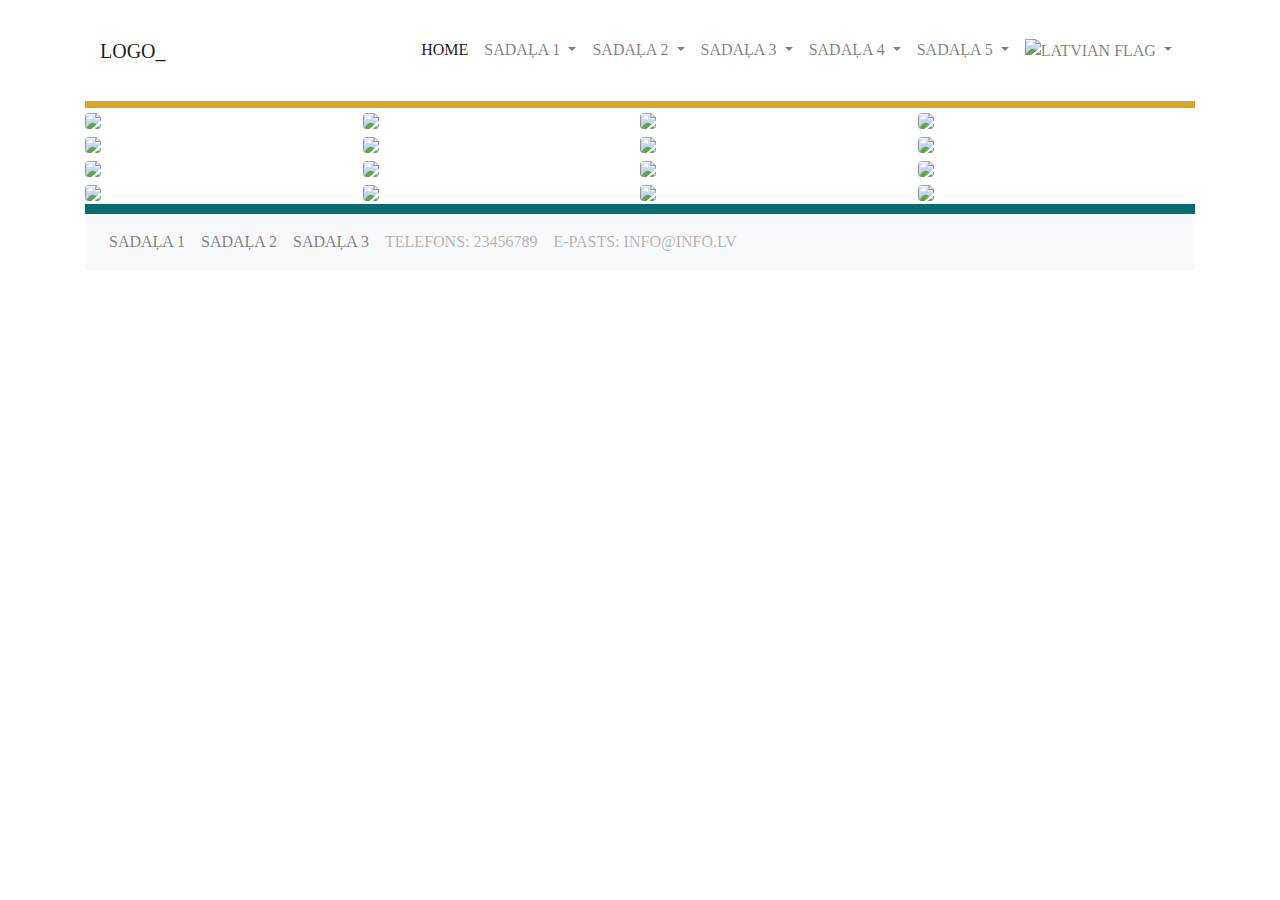
==== index.html @ 16a4dc62 "First take" ====
<!DOCTYPE html>
<html lang="en">
  <head>
    <meta charset="UTF-8" />
    <meta name="viewport" content="width=device-width, initial-scale=1.0" />
    <meta http-equiv="X-UA-Compatible" content="ie=edge" />
    <title>poly</title>
    <link rel="stylesheet" href="css/style.css" />

    <link
      rel="stylesheet"
      href="https://stackpath.bootstrapcdn.com/bootstrap/4.3.1/css/bootstrap.min.css"
      integrity="sha384-ggOyR0iXCbMQv3Xipma34MD+dH/1fQ784/j6cY/iJTQUOhcWr7x9JvoRxT2MZw1T"
      crossorigin="anonymous"
    />
  </head>
  <body>
    <div class="container">
      <!-- Header -->
      <header>
        <!-- Nav Bar -->
        <nav class="navbar navbar-expand-lg navbar-light bg-light" id="TopNav">
          <div class="container">
            <a class="navbar-brand" href="index.html">LOGO_</a>
            <button
              class="navbar-toggler"
              type="button"
              data-toggle="collapse"
              data-target="#navbarSupportedContent"
              aria-controls="navbarSupportedContent"
              aria-expanded="false"
              aria-label="Toggle navigation"
            >
              <span class="navbar-toggler-icon"></span>
            </button>

            <div class="collapse navbar-collapse" id="navbarSupportedContent">
              <ul class="navbar-nav ml-auto">
                <li class="nav-item active">
                  <a class="nav-link" href="#"
                    >Home <span class="sr-only">(current)</span></a
                  >
                </li>
                <li class="nav-item1 dropdown">
                  <a
                    class="nav-link dropdown-toggle"
                    href="#"
                    id="navbarDropdown"
                    role="button"
                    data-toggle="dropdown"
                    aria-haspopup="true"
                    aria-expanded="false"
                  >
                    Sadaļa 1
                  </a>
                  <div
                    class="dropdown-menu"
                    aria-labelledby="navbarDropdown"
                    id="dropdown-menu-1"
                  >
                    <a class="dropdown-item" href="pages/sadaļa1.html">Sadaļa 1-1</a>
                    <a class="dropdown-item" href="pages/sadaļa2.html">Sadaļa 1-2</a>
                  </div>
                </li>
                <li class="nav-item2 dropdown">
                  <a
                    class="nav-link dropdown-toggle"
                    href="#"
                    id="navbarDropdown"
                    role="button"
                    data-toggle="dropdown"
                    aria-haspopup="true"
                    aria-expanded="false"
                  >
                    Sadaļa 2
                  </a>
                  <div
                    class="dropdown-menu"
                    id="dropdown-menu-2"
                    aria-labelledby="navbarDropdown"
                  >
                    <a class="dropdown-item" href="pages/sadaļa1.html">Sadaļa 2-1</a>
                    <a class="dropdown-item" href="pages/sadaļa2.html">Sadaļa 2-2</a>
                  </div>
                </li>
                <li class="nav-item3 dropdown">
                  <a
                    class="nav-link dropdown-toggle"
                    href="#"
                    id="navbarDropdown"
                    role="button"
                    data-toggle="dropdown"
                    aria-haspopup="true"
                    aria-expanded="false"
                  >
                    Sadaļa 3
                  </a>
                  <div
                    class="dropdown-menu"
                    id="dropdown-menu-3"
                    aria-labelledby="navbarDropdown"
                  >
                    <a class="dropdown-item" href="pages/sadaļa1.html">Sadaļa 3-1</a>
                    <a class="dropdown-item" href="pages/sadaļa2.html">Sadaļa 3-2</a>
                  </div>
                </li>
                <li class="nav-item4 dropdown">
                  <a
                    class="nav-link dropdown-toggle"
                    href="#"
                    id="navbarDropdown"
                    role="button"
                    data-toggle="dropdown"
                    aria-haspopup="true"
                    aria-expanded="false"
                  >
                    Sadaļa 4
                  </a>
                  <div
                    class="dropdown-menu"
                    id="dropdown-menu-4"
                    aria-labelledby="navbarDropdown"
                  >
                    <a class="dropdown-item" href="pages/sadaļa1.html">Sadaļa 4-1</a>
                    <a class="dropdown-item" href="pages/sadaļa2.html">Sadaļa 4-2</a>
                  </div>
                </li>
                <li class="nav-item5 dropdown">
                  <a
                    class="nav-link dropdown-toggle"
                    href="#"
                    id="navbarDropdown"
                    role="button"
                    data-toggle="dropdown"
                    aria-haspopup="true"
                    aria-expanded="false"
                  >
                    Sadaļa 5
                  </a>
                  <div
                    class="dropdown-menu"
                    id="dropdown-menu-5"
                    aria-labelledby="navbarDropdown"
                  >
                    <a class="dropdown-item" href="pages/sadaļa1.html">Sadaļa 5-1</a>
                    <a class="dropdown-item" href="pages/sadaļa2.html">Sadaļa 5-2</a>
                  </div>
                </li>
                <li class="nav-item dropdown">
                  <a
                    class="nav-link dropdown-toggle"
                    href="#"
                    id="navbarDropdown"
                    role="button"
                    data-toggle="dropdown"
                    aria-haspopup="true"
                    aria-expanded="false"
                  >
                    <img
                      src="https://cdn1.iconfinder.com/data/icons/stripe-flag-set/23/LV.png"
                      class="img-fluid"
                      alt="latvian flag"
                    />
                  </a>
                  <div
                    class="dropdown-menu"
                    id="dropdown-menu"
                    aria-labelledby="navbarDropdown"
                  >
                    <a class="nav-link" href="#"
                      ><img
                        src="https://cdn1.iconfinder.com/data/icons/stripe-flag-set/23/RU.png"
                        class="img-fluid"
                        alt=""
                    /></a>
                    <a class="nav-link" href="#"
                      ><img
                        src="https://cdn1.iconfinder.com/data/icons/stripe-flag-set/23/GB.png"
                        class="img-fluid"
                        alt=""
                    /></a>
                  </div>
                </li>
                <li class="nav-item"></li>
                <li class="nav-item"></li>
              </ul>
            </div>
          </div>
        </nav>
        <!--// NavBar -->
      </header>
      <!--// Header -->

      <!--##########################################################################-->
      <!-- 4x4 Image Blocks -->
      <div class="container">
      <!--##########################################################################-->
        <!-- Row 1 -->
        <div class="row">
          <!-- Image 1 -->
          <a
            href="#"
            data-toggle="lightbox"
            data-gallery="gallery"
            class="col-md-3"
          >
            <img
              src="https://unsplash.it/600.jpg?image=251"
              class="img-fluid rounded"
              data-toggle="modal"
              data-target="#modal1"
            />
          </a>
          <!-- The Modal -->
          <div class="modal fade" id="modal1">
            <div
              class="modal-dialog modal-xl"
              style="border-top: 10px solid black !important"
            >
              <div class="modal-content">
                <!-- Modal Header -->
                <div class="modal-header">
                  <div class="header-image">
                    
                  </div>
                </div>

                <!-- Modal body -->
                <div class="modal-body">
                  <div class="row">
                    <div class="col-md-12">
                      <p>
                        Lorem ipsum dolor sit amet et delectus accommodare his
                        consul copiosae legendos at vix ad putent delectus
                        delicata usu. Vidit dissentiet eos cu eum an brute
                        copiosae hendrerit. Eos erant dolorum an. Per facer
                        affert ut. Mei iisque mentitum moderatius cu. Sit munere
                        facilis accusam eu dicat falli consulatu at vis. Te
                        facilisis mnesarchum qui posse omnium mediocritatem est
                        cu. Modus argumentum ne qui tation efficiendi in eos.
                      </p>
                    </div>
                    <div class="col-md-12">
                      <p>
                        Lorem ipsum dolor sit amet et delectus accommodare his
                        consul copiosae legendos at vix ad putent delectus
                        delicata usu. Vidit dissentiet eos cu eum an brute
                        copiosae hendrerit. Eos erant dolorum an. Per facer
                        affert ut. Mei iisque mentitum moderatius cu. Sit munere
                        facilis accusam eu dicat falli consulatu at vis. Te
                        facilisis mnesarchum qui posse omnium mediocritatem est
                        cu. Modus argumentum ne qui tation efficiendi in eos.
                      </p>
                      <br />
                      <br />
                    </div>
                  </div>
                  <div class="row">
                    <div class="col-md-6">
                      <img
                        src="https://unsplash.it/600.jpg?image=460"
                        class="img-fluid"
                        alt="Responsive image"
                      />
                    </div>
                    <div class="col-md-6">
                      <img
                        src="https://unsplash.it/600.jpg?image=450"
                        class="img-fluid"
                        alt="Responsive image"
                      />
                    </div>
                    <div class="col-md-12 text-center">
                      <br />
                      <br />
                      <p>
                        Lorem ipsum dolor sit amet et delectus accommodare his
                        consul copiosae legendos at vix ad putent delectus
                        delicata usu. Vidit dissentiet eos cu eum an brute
                        copiosae hendrerit. Eos erant dolorum an. Per facer
                        affert ut. Mei iisque mentitum moderatius cu. Sit munere
                        facilis accusam eu dicat falli consulatu at vis. Te
                        facilisis mnesarchum qui posse omnium mediocritatem est
                        cu. Modus argumentum ne qui tation efficiendi in eos.
                      </p>
                      <br />
                      <a class="btn btn-outline-info btn-block" href="form.html">
                        Forma
                      </a>
                    </div>
                  </div>
                </div>

                <!-- Modal footer -->
                <div class="modal-footer">
                  <button
                    type="button"
                    class="btn btn-dark"
                    data-dismiss="modal"
                  >
                    Aizvērt
                  </button>
                </div>
              </div>
            </div>
          </div>
          <!--// Image 1 -->
          <!-- Image 2 -->
          <a
            href="#"
            data-toggle="lightbox"
            data-gallery="gallery"
            class="col-md-3"
          >
            <img
              src="https://unsplash.it/600.jpg?image=252"
              class="img-fluid rounded"
              data-toggle="modal"
              data-target="#modal2"
            />
          </a>
          <!-- The Modal -->
          <div class="modal fade" id="modal2">
            <div
              class="modal-dialog modal-xl"
              style="border-top: 10px solid black !important"
            >
              <div class="modal-content">
                <!-- Modal Header -->
                <div class="modal-header">
                  <img
                    src="https://unsplash.it/600.jpg?image=400"
                    class="img-fluid"
                    alt="Responsive image"
                    width="100%"
                    height="50%"
                  />
                </div>

                <!-- Modal body -->
                <div class="modal-body">
                  <div class="row">
                    <div class="col-md-12">
                      <p>
                        Lorem ipsum dolor sit amet et delectus accommodare his
                        consul copiosae legendos at vix ad putent delectus
                        delicata usu. Vidit dissentiet eos cu eum an brute
                        copiosae hendrerit. Eos erant dolorum an. Per facer
                        affert ut. Mei iisque mentitum moderatius cu. Sit munere
                        facilis accusam eu dicat falli consulatu at vis. Te
                        facilisis mnesarchum qui posse omnium mediocritatem est
                        cu. Modus argumentum ne qui tation efficiendi in eos.
                      </p>
                    </div>
                    <div class="col-md-12">
                      <p>
                        Lorem ipsum dolor sit amet et delectus accommodare his
                        consul copiosae legendos at vix ad putent delectus
                        delicata usu. Vidit dissentiet eos cu eum an brute
                        copiosae hendrerit. Eos erant dolorum an. Per facer
                        affert ut. Mei iisque mentitum moderatius cu. Sit munere
                        facilis accusam eu dicat falli consulatu at vis. Te
                        facilisis mnesarchum qui posse omnium mediocritatem est
                        cu. Modus argumentum ne qui tation efficiendi in eos.
                      </p>
                      <br />
                      <br />
                    </div>
                  </div>
                  <div class="row">
                    <div class="col-md-6">
                      <img
                        src="https://unsplash.it/600.jpg?image=460"
                        class="img-fluid"
                        alt="Responsive image"
                      />
                    </div>
                    <div class="col-md-6">
                      <img
                        src="https://unsplash.it/600.jpg?image=450"
                        class="img-fluid"
                        alt="Responsive image"
                      />
                    </div>
                    <div class="col-md-12 text-center">
                      <br />
                      <br />
                      <p>
                        Lorem ipsum dolor sit amet et delectus accommodare his
                        consul copiosae legendos at vix ad putent delectus
                        delicata usu. Vidit dissentiet eos cu eum an brute
                        copiosae hendrerit. Eos erant dolorum an. Per facer
                        affert ut. Mei iisque mentitum moderatius cu. Sit munere
                        facilis accusam eu dicat falli consulatu at vis. Te
                        facilisis mnesarchum qui posse omnium mediocritatem est
                        cu. Modus argumentum ne qui tation efficiendi in eos.
                      </p>
                      <br />
                      <button
                        type="button"
                        class="btn btn-outline-info btn-block"
                      >
                        Info
                      </button>
                    </div>
                  </div>
                </div>

                <!-- Modal footer -->
                <div class="modal-footer">
                  <button
                    type="button"
                    class="btn btn-dark"
                    data-dismiss="modal"
                  >
                    Aizvērt
                  </button>
                </div>
              </div>
            </div>
          </div>
          <!--// Image 2 -->
          <!-- Image 3 -->
          <a
            href="#"
            data-toggle="lightbox"
            data-gallery="gallery"
            class="col-md-3"
          >
            <img
              src="https://unsplash.it/600.jpg?image=253"
              class="img-fluid rounded"
              data-toggle="modal"
              data-target="#modal3"
            />
          </a>
          <!-- The Modal -->
          <div class="modal fade" id="modal3">
            <div
              class="modal-dialog modal-xl"
              style="border-top: 10px solid black !important"
            >
              <div class="modal-content">
                <!-- Modal Header -->
                <div class="modal-header">
                  <img
                    src="https://unsplash.it/600.jpg?image=400"
                    class="img-fluid"
                    alt="Responsive image"
                    width="100%"
                    height="50%"
                  />
                </div>

                <!-- Modal body -->
                <div class="modal-body">
                  <div class="row">
                    <div class="col-md-12">
                      <p>
                        Lorem ipsum dolor sit amet et delectus accommodare his
                        consul copiosae legendos at vix ad putent delectus
                        delicata usu. Vidit dissentiet eos cu eum an brute
                        copiosae hendrerit. Eos erant dolorum an. Per facer
                        affert ut. Mei iisque mentitum moderatius cu. Sit munere
                        facilis accusam eu dicat falli consulatu at vis. Te
                        facilisis mnesarchum qui posse omnium mediocritatem est
                        cu. Modus argumentum ne qui tation efficiendi in eos.
                      </p>
                    </div>
                    <div class="col-md-12">
                      <p>
                        Lorem ipsum dolor sit amet et delectus accommodare his
                        consul copiosae legendos at vix ad putent delectus
                        delicata usu. Vidit dissentiet eos cu eum an brute
                        copiosae hendrerit. Eos erant dolorum an. Per facer
                        affert ut. Mei iisque mentitum moderatius cu. Sit munere
                        facilis accusam eu dicat falli consulatu at vis. Te
                        facilisis mnesarchum qui posse omnium mediocritatem est
                        cu. Modus argumentum ne qui tation efficiendi in eos.
                      </p>
                      <br />
                      <br />
                    </div>
                  </div>
                  <div class="row">
                    <div class="col-md-6">
                      <img
                        src="https://unsplash.it/600.jpg?image=460"
                        class="img-fluid"
                        alt="Responsive image"
                      />
                    </div>
                    <div class="col-md-6">
                      <img
                        src="https://unsplash.it/600.jpg?image=450"
                        class="img-fluid"
                        alt="Responsive image"
                      />
                    </div>
                    <div class="col-md-12 text-center">
                      <br />
                      <br />
                      <p>
                        Lorem ipsum dolor sit amet et delectus accommodare his
                        consul copiosae legendos at vix ad putent delectus
                        delicata usu. Vidit dissentiet eos cu eum an brute
                        copiosae hendrerit. Eos erant dolorum an. Per facer
                        affert ut. Mei iisque mentitum moderatius cu. Sit munere
                        facilis accusam eu dicat falli consulatu at vis. Te
                        facilisis mnesarchum qui posse omnium mediocritatem est
                        cu. Modus argumentum ne qui tation efficiendi in eos.
                      </p>
                      <br />
                      <button
                        type="button"
                        class="btn btn-outline-info btn-block"
                      >
                        Info
                      </button>
                    </div>
                  </div>
                </div>

                <!-- Modal footer -->
                <div class="modal-footer">
                  <button
                    type="button"
                    class="btn btn-dark"
                    data-dismiss="modal"
                  >
                    Aizvērt
                  </button>
                </div>
              </div>
            </div>
          </div>
          <!--// Image 3 -->
          <!-- Image 4 -->
          <a
            href="#"
            data-toggle="lightbox"
            data-gallery="gallery"
            class="col-md-3"
          >
            <img
              src="https://unsplash.it/600.jpg?image=259"
              class="img-fluid rounded"
              data-toggle="modal"
              data-target="#modal4"
              
            />
          </a>
          <!-- The Modal -->
          <div class="modal fade" id="modal4">
            <div
              class="modal-dialog modal-xl"
              style="border-top: 10px solid black !important"
            >
              <div class="modal-content">
                <!-- Modal Header -->
                <div class="modal-header">
                  <img
                    src="https://unsplash.it/600.jpg?image=400"
                    class="img-fluid"
                    alt="Responsive image"
                    width="100%"
                    height="50%"
                  />
                </div>

                <!-- Modal body -->
                <div class="modal-body">
                  <div class="row">
                    <div class="col-md-12">
                      <p>
                        Lorem ipsum dolor sit amet et delectus accommodare his
                        consul copiosae legendos at vix ad putent delectus
                        delicata usu. Vidit dissentiet eos cu eum an brute
                        copiosae hendrerit. Eos erant dolorum an. Per facer
                        affert ut. Mei iisque mentitum moderatius cu. Sit munere
                        facilis accusam eu dicat falli consulatu at vis. Te
                        facilisis mnesarchum qui posse omnium mediocritatem est
                        cu. Modus argumentum ne qui tation efficiendi in eos.
                      </p>
                    </div>
                    <div class="col-md-12">
                      <p>
                        Lorem ipsum dolor sit amet et delectus accommodare his
                        consul copiosae legendos at vix ad putent delectus
                        delicata usu. Vidit dissentiet eos cu eum an brute
                        copiosae hendrerit. Eos erant dolorum an. Per facer
                        affert ut. Mei iisque mentitum moderatius cu. Sit munere
                        facilis accusam eu dicat falli consulatu at vis. Te
                        facilisis mnesarchum qui posse omnium mediocritatem est
                        cu. Modus argumentum ne qui tation efficiendi in eos.
                      </p>
                      <br />
                      <br />
                    </div>
                  </div>
                  <div class="row">
                    <div class="col-md-6">
                      <img
                        src="https://unsplash.it/600.jpg?image=460"
                        class="img-fluid"
                        alt="Responsive image"
                      />
                    </div>
                    <div class="col-md-6">
                      <img
                        src="https://unsplash.it/600.jpg?image=450"
                        class="img-fluid"
                        alt="Responsive image"
                      />
                    </div>
                    <div class="col-md-12 text-center">
                      <br />
                      <br />
                      <p>
                        Lorem ipsum dolor sit amet et delectus accommodare his
                        consul copiosae legendos at vix ad putent delectus
                        delicata usu. Vidit dissentiet eos cu eum an brute
                        copiosae hendrerit. Eos erant dolorum an. Per facer
                        affert ut. Mei iisque mentitum moderatius cu. Sit munere
                        facilis accusam eu dicat falli consulatu at vis. Te
                        facilisis mnesarchum qui posse omnium mediocritatem est
                        cu. Modus argumentum ne qui tation efficiendi in eos.
                      </p>
                      <br />
                      <button
                        type="button"
                        class="btn btn-outline-info btn-block"
                      >
                        Info
                      </button>
                    </div>
                  </div>
                </div>

                <!-- Modal footer -->
                <div class="modal-footer">
                  <button
                    type="button"
                    class="btn btn-dark"
                    data-dismiss="modal"
                  >
                    Aizvērt
                  </button>
                </div>
              </div>
            </div>
          </div>
          <!--// Image 4 -->
        </div>
        <!--// Row 1 -->

        <!--##########################################################################-->
        <!-- Row 2 -->
        <div class="row">
          <!-- Image 5 -->
          <a href="#" data-toggle="lightbox" data-gallery="gallery" class="col-md-3">
            <img src="https://unsplash.it/600.jpg?image=280" class="img-fluid rounded" data-toggle="modal"
              data-target="#modal5" />
          </a>
          <!-- The Modal -->
          <div class="modal fade" id="modal5">
            <div class="modal-dialog modal-xl" style="border-top: 10px solid black !important">
              <div class="modal-content">
                <!-- Modal Header -->
                <div class="modal-header">
                  <img src="https://unsplash.it/600.jpg?image=400" class="img-fluid" alt="Responsive image" width="100%"
                    height="50%" />
                </div>
          
                <!-- Modal body -->
                <div class="modal-body">
                  <div class="row">
                    <div class="col-md-12">
                      <p>
                        Lorem ipsum dolor sit amet et delectus accommodare his
                        consul copiosae legendos at vix ad putent delectus
                        delicata usu. Vidit dissentiet eos cu eum an brute
                        copiosae hendrerit. Eos erant dolorum an. Per facer
                        affert ut. Mei iisque mentitum moderatius cu. Sit munere
                        facilis accusam eu dicat falli consulatu at vis. Te
                        facilisis mnesarchum qui posse omnium mediocritatem est
                        cu. Modus argumentum ne qui tation efficiendi in eos.
                      </p>
                    </div>
                    <div class="col-md-12">
                      <p>
                        Lorem ipsum dolor sit amet et delectus accommodare his
                        consul copiosae legendos at vix ad putent delectus
                        delicata usu. Vidit dissentiet eos cu eum an brute
                        copiosae hendrerit. Eos erant dolorum an. Per facer
                        affert ut. Mei iisque mentitum moderatius cu. Sit munere
                        facilis accusam eu dicat falli consulatu at vis. Te
                        facilisis mnesarchum qui posse omnium mediocritatem est
                        cu. Modus argumentum ne qui tation efficiendi in eos.
                      </p>
                      <br />
                      <br />
                    </div>
                  </div>
                  <div class="row">
                    <div class="col-md-6">
                      <img src="https://unsplash.it/600.jpg?image=460" class="img-fluid" alt="Responsive image" />
                    </div>
                    <div class="col-md-6">
                      <img src="https://unsplash.it/600.jpg?image=450" class="img-fluid" alt="Responsive image" />
                    </div>
                    <div class="col-md-12 text-center">
                      <br />
                      <br />
                      <p>
                        Lorem ipsum dolor sit amet et delectus accommodare his
                        consul copiosae legendos at vix ad putent delectus
                        delicata usu. Vidit dissentiet eos cu eum an brute
                        copiosae hendrerit. Eos erant dolorum an. Per facer
                        affert ut. Mei iisque mentitum moderatius cu. Sit munere
                        facilis accusam eu dicat falli consulatu at vis. Te
                        facilisis mnesarchum qui posse omnium mediocritatem est
                        cu. Modus argumentum ne qui tation efficiendi in eos.
                      </p>
                      <br />
                      <button type="button" class="btn btn-outline-info btn-block">
                        Info
                      </button>
                    </div>
                  </div>
                </div>
          
                <!-- Modal footer -->
                <div class="modal-footer">
                  <button type="button" class="btn btn-dark" data-dismiss="modal">
                    Aizvērt
                  </button>
                </div>
              </div>
            </div>
          </div>
          <!--// Image 5 -->

          <!--#######################################################################-->

          <!-- Image 6 -->
          <a href="#" data-toggle="lightbox" data-gallery="gallery" class="col-md-3">
            <img src="https://unsplash.it/600.jpg?image=340" class="img-fluid rounded" data-toggle="modal"
              data-target="#modal6" />
          </a>
          <!-- The Modal -->
          <div class="modal fade" id="modal6">
            <div class="modal-dialog modal-xl" style="border-top: 10px solid black !important">
              <div class="modal-content">
                <!-- Modal Header -->
                <div class="modal-header">
                  <img src="https://unsplash.it/600.jpg?image=400" class="img-fluid" alt="Responsive image" width="100%"
                    height="50%" />
                </div>
          
                <!-- Modal body -->
                <div class="modal-body">
                  <div class="row">
                    <div class="col-md-12">
                      <p>
                        Lorem ipsum dolor sit amet et delectus accommodare his
                        consul copiosae legendos at vix ad putent delectus
                        delicata usu. Vidit dissentiet eos cu eum an brute
                        copiosae hendrerit. Eos erant dolorum an. Per facer
                        affert ut. Mei iisque mentitum moderatius cu. Sit munere
                        facilis accusam eu dicat falli consulatu at vis. Te
                        facilisis mnesarchum qui posse omnium mediocritatem est
                        cu. Modus argumentum ne qui tation efficiendi in eos.
                      </p>
                    </div>
                    <div class="col-md-12">
                      <p>
                        Lorem ipsum dolor sit amet et delectus accommodare his
                        consul copiosae legendos at vix ad putent delectus
                        delicata usu. Vidit dissentiet eos cu eum an brute
                        copiosae hendrerit. Eos erant dolorum an. Per facer
                        affert ut. Mei iisque mentitum moderatius cu. Sit munere
                        facilis accusam eu dicat falli consulatu at vis. Te
                        facilisis mnesarchum qui posse omnium mediocritatem est
                        cu. Modus argumentum ne qui tation efficiendi in eos.
                      </p>
                      <br />
                      <br />
                    </div>
                  </div>
                  <div class="row">
                    <div class="col-md-6">
                      <img src="https://unsplash.it/600.jpg?image=460" class="img-fluid" alt="Responsive image" />
                    </div>
                    <div class="col-md-6">
                      <img src="https://unsplash.it/600.jpg?image=450" class="img-fluid" alt="Responsive image" />
                    </div>
                    <div class="col-md-12 text-center">
                      <br />
                      <br />
                      <p>
                        Lorem ipsum dolor sit amet et delectus accommodare his
                        consul copiosae legendos at vix ad putent delectus
                        delicata usu. Vidit dissentiet eos cu eum an brute
                        copiosae hendrerit. Eos erant dolorum an. Per facer
                        affert ut. Mei iisque mentitum moderatius cu. Sit munere
                        facilis accusam eu dicat falli consulatu at vis. Te
                        facilisis mnesarchum qui posse omnium mediocritatem est
                        cu. Modus argumentum ne qui tation efficiendi in eos.
                      </p>
                      <br />
                      <button type="button" class="btn btn-outline-info btn-block">
                        POGA
                      </button>
                    </div>
                  </div>
                </div>
          
                <!-- Modal footer -->
                <div class="modal-footer">
                  <button type="button" class="btn btn-dark" data-dismiss="modal">
                    Aizvērt
                  </button>
                </div>
              </div>
            </div>
          </div>
          <!--// Image 6 -->

          <!--#######################################################################-->

          <!-- Image 7 -->
          <a href="#" data-toggle="lightbox" data-gallery="gallery" class="col-md-3">
            <img src="https://unsplash.it/600.jpg?image=258" class="img-fluid rounded" data-toggle="modal"
              data-target="#modal7" />
          </a>
          <!-- The Modal -->
          <div class="modal fade" id="modal7">
            <div class="modal-dialog modal-xl" style="border-top: 10px solid black !important">
              <div class="modal-content">
                <!-- Modal Header -->
                <div class="modal-header">
                  <img src="https://unsplash.it/600.jpg?image=400" class="img-fluid" alt="Responsive image" width="100%"
                    height="50%" />
                </div>
          
                <!-- Modal body -->
                <div class="modal-body">
                  <div class="row">
                    <div class="col-md-12">
                      <p>
                        Lorem ipsum dolor sit amet et delectus accommodare his
                        consul copiosae legendos at vix ad putent delectus
                        delicata usu. Vidit dissentiet eos cu eum an brute
                        copiosae hendrerit. Eos erant dolorum an. Per facer
                        affert ut. Mei iisque mentitum moderatius cu. Sit munere
                        facilis accusam eu dicat falli consulatu at vis. Te
                        facilisis mnesarchum qui posse omnium mediocritatem est
                        cu. Modus argumentum ne qui tation efficiendi in eos.
                      </p>
                    </div>
                    <div class="col-md-12">
                      <p>
                        Lorem ipsum dolor sit amet et delectus accommodare his
                        consul copiosae legendos at vix ad putent delectus
                        delicata usu. Vidit dissentiet eos cu eum an brute
                        copiosae hendrerit. Eos erant dolorum an. Per facer
                        affert ut. Mei iisque mentitum moderatius cu. Sit munere
                        facilis accusam eu dicat falli consulatu at vis. Te
                        facilisis mnesarchum qui posse omnium mediocritatem est
                        cu. Modus argumentum ne qui tation efficiendi in eos.
                      </p>
                      <br />
                      <br />
                    </div>
                  </div>
                  <div class="row">
                    <div class="col-md-6">
                      <img src="https://unsplash.it/600.jpg?image=460" class="img-fluid" alt="Responsive image" />
                    </div>
                    <div class="col-md-6">
                      <img src="https://unsplash.it/600.jpg?image=450" class="img-fluid" alt="Responsive image" />
                    </div>
                    <div class="col-md-12 text-center">
                      <br />
                      <br />
                      <p>
                        Lorem ipsum dolor sit amet et delectus accommodare his
                        consul copiosae legendos at vix ad putent delectus
                        delicata usu. Vidit dissentiet eos cu eum an brute
                        copiosae hendrerit. Eos erant dolorum an. Per facer
                        affert ut. Mei iisque mentitum moderatius cu. Sit munere
                        facilis accusam eu dicat falli consulatu at vis. Te
                        facilisis mnesarchum qui posse omnium mediocritatem est
                        cu. Modus argumentum ne qui tation efficiendi in eos.
                      </p>
                      <br />
                      <button type="button" class="btn btn-outline-info btn-block">
                        Info
                      </button>
                    </div>
                  </div>
                </div>
          
                <!-- Modal footer -->
                <div class="modal-footer">
                  <button type="button" class="btn btn-dark" data-dismiss="modal">
                    Aizvērt
                  </button>
                </div>
              </div>
            </div>
          </div>
          <!--// Image 7 -->

          <!--######################################################################-->

          <!-- Image 8 -->
          <a href="#" data-toggle="lightbox" data-gallery="gallery" class="col-md-3">
            <img src="https://unsplash.it/600.jpg?image=301" class="img-fluid rounded" data-toggle="modal"
              data-target="#modal8" />
          </a>
          <!-- The Modal -->
          <div class="modal fade" id="modal8">
            <div class="modal-dialog modal-xl" style="border-top: 10px solid black !important">
              <div class="modal-content">
                <!-- Modal Header -->
                <div class="modal-header">
                  <img src="https://unsplash.it/600.jpg?image=400" class="img-fluid" alt="Responsive image" width="100%"
                    height="50%" />
                </div>
          
                <!-- Modal body -->
                <div class="modal-body">
                  <div class="row">
                    <div class="col-md-12">
                      <p>
                        Lorem ipsum dolor sit amet et delectus accommodare his
                        consul copiosae legendos at vix ad putent delectus
                        delicata usu. Vidit dissentiet eos cu eum an brute
                        copiosae hendrerit. Eos erant dolorum an. Per facer
                        affert ut. Mei iisque mentitum moderatius cu. Sit munere
                        facilis accusam eu dicat falli consulatu at vis. Te
                        facilisis mnesarchum qui posse omnium mediocritatem est
                        cu. Modus argumentum ne qui tation efficiendi in eos.
                      </p>
                    </div>
                    <div class="col-md-12">
                      <p>
                        Lorem ipsum dolor sit amet et delectus accommodare his
                        consul copiosae legendos at vix ad putent delectus
                        delicata usu. Vidit dissentiet eos cu eum an brute
                        copiosae hendrerit. Eos erant dolorum an. Per facer
                        affert ut. Mei iisque mentitum moderatius cu. Sit munere
                        facilis accusam eu dicat falli consulatu at vis. Te
                        facilisis mnesarchum qui posse omnium mediocritatem est
                        cu. Modus argumentum ne qui tation efficiendi in eos.
                      </p>
                      <br />
                      <br />
                    </div>
                  </div>
                  <div class="row">
                    <div class="col-md-6">
                      <img src="https://unsplash.it/600.jpg?image=460" class="img-fluid" alt="Responsive image" />
                    </div>
                    <div class="col-md-6">
                      <img src="https://unsplash.it/600.jpg?image=450" class="img-fluid" alt="Responsive image" />
                    </div>
                    <div class="col-md-12 text-center">
                      <br />
                      <br />
                      <p>
                        Lorem ipsum dolor sit amet et delectus accommodare his
                        consul copiosae legendos at vix ad putent delectus
                        delicata usu. Vidit dissentiet eos cu eum an brute
                        copiosae hendrerit. Eos erant dolorum an. Per facer
                        affert ut. Mei iisque mentitum moderatius cu. Sit munere
                        facilis accusam eu dicat falli consulatu at vis. Te
                        facilisis mnesarchum qui posse omnium mediocritatem est
                        cu. Modus argumentum ne qui tation efficiendi in eos.
                      </p>
                      <br />
                      <button type="button" class="btn btn-outline-info btn-block">
                        Info
                      </button>
                    </div>
                  </div>
                </div>
          
                <!-- Modal footer -->
                <div class="modal-footer">
                  <button type="button" class="btn btn-dark" data-dismiss="modal">
                    Aizvērt
                  </button>
                </div>
              </div>
            </div>
          </div>
          <!--// Image 8 -->
        </div>
        <!--// Row 2 -->

        <!--##########################################################################-->

        <!-- Row 3 -->
        <div class="row">

          <!--##########################################################################-->
          <!-- Image 9 -->
          <a href="#" data-toggle="lightbox" data-gallery="gallery" class="col-md-3">
            <img src="https://unsplash.it/600.jpg?image=230" class="img-fluid rounded" data-toggle="modal"
              data-target="#modal" />
          </a>
          <!-- The Modal -->
          <div class="modal fade" id="modal">
            <div class="modal-dialog modal-xl" style="border-top: 10px solid black !important">
              <div class="modal-content">
                <!-- Modal Header -->
                <div class="modal-header">
                  <img src="https://unsplash.it/600.jpg?image=400" class="img-fluid" alt="Responsive image" width="100%"
                    height="50%" />
                </div>
          
                <!-- Modal body -->
                <div class="modal-body">
                  <div class="row">
                    <div class="col-md-12">
                      <p>
                        Lorem ipsum dolor sit amet et delectus accommodare his
                        consul copiosae legendos at vix ad putent delectus
                        delicata usu. Vidit dissentiet eos cu eum an brute
                        copiosae hendrerit. Eos erant dolorum an. Per facer
                        affert ut. Mei iisque mentitum moderatius cu. Sit munere
                        facilis accusam eu dicat falli consulatu at vis. Te
                        facilisis mnesarchum qui posse omnium mediocritatem est
                        cu. Modus argumentum ne qui tation efficiendi in eos.
                      </p>
                    </div>
                    <div class="col-md-12">
                      <p>
                        Lorem ipsum dolor sit amet et delectus accommodare his
                        consul copiosae legendos at vix ad putent delectus
                        delicata usu. Vidit dissentiet eos cu eum an brute
                        copiosae hendrerit. Eos erant dolorum an. Per facer
                        affert ut. Mei iisque mentitum moderatius cu. Sit munere
                        facilis accusam eu dicat falli consulatu at vis. Te
                        facilisis mnesarchum qui posse omnium mediocritatem est
                        cu. Modus argumentum ne qui tation efficiendi in eos.
                      </p>
                      <br />
                      <br />
                    </div>
                  </div>
                  <div class="row">
                    <div class="col-md-6">
                      <img src="https://unsplash.it/600.jpg?image=460" class="img-fluid" alt="Responsive image" />
                    </div>
                    <div class="col-md-6">
                      <img src="https://unsplash.it/600.jpg?image=450" class="img-fluid" alt="Responsive image" />
                    </div>
                    <div class="col-md-12 text-center">
                      <br />
                      <br />
                      <p>
                        Lorem ipsum dolor sit amet et delectus accommodare his
                        consul copiosae legendos at vix ad putent delectus
                        delicata usu. Vidit dissentiet eos cu eum an brute
                        copiosae hendrerit. Eos erant dolorum an. Per facer
                        affert ut. Mei iisque mentitum moderatius cu. Sit munere
                        facilis accusam eu dicat falli consulatu at vis. Te
                        facilisis mnesarchum qui posse omnium mediocritatem est
                        cu. Modus argumentum ne qui tation efficiendi in eos.
                      </p>
                      <br />
                      <button type="button" class="btn btn-outline-info btn-block">
                        Info
                      </button>
                    </div>
                  </div>
                </div>
          
                <!-- Modal footer -->
                <div class="modal-footer">
                  <button type="button" class="btn btn-dark" data-dismiss="modal">
                    Aizvērt
                  </button>
                </div>
              </div>
            </div>
          </div>
          <!--// Image 9 -->

          <!--##########################################################################-->
          <!-- Image 10 -->
          <a href="#" data-toggle="lightbox" data-gallery="gallery" class="col-md-3">
            <img src="https://unsplash.it/600.jpg?image=231" class="img-fluid rounded" data-toggle="modal"
              data-target="#modal2" />
          </a>
          <!-- The Modal -->
          <div class="modal fade" id="modal2">
            <div class="modal-dialog modal-xl" style="border-top: 10px solid black !important">
              <div class="modal-content">
                <!-- Modal Header -->
                <div class="modal-header">
                  <img src="https://unsplash.it/600.jpg?image=400" class="img-fluid" alt="Responsive image" width="100%"
                    height="50%" />
                </div>
          
                <!-- Modal body -->
                <div class="modal-body">
                  <div class="row">
                    <div class="col-md-12">
                      <p>
                        Lorem ipsum dolor sit amet et delectus accommodare his
                        consul copiosae legendos at vix ad putent delectus
                        delicata usu. Vidit dissentiet eos cu eum an brute
                        copiosae hendrerit. Eos erant dolorum an. Per facer
                        affert ut. Mei iisque mentitum moderatius cu. Sit munere
                        facilis accusam eu dicat falli consulatu at vis. Te
                        facilisis mnesarchum qui posse omnium mediocritatem est
                        cu. Modus argumentum ne qui tation efficiendi in eos.
                      </p>
                    </div>
                    <div class="col-md-12">
                      <p>
                        Lorem ipsum dolor sit amet et delectus accommodare his
                        consul copiosae legendos at vix ad putent delectus
                        delicata usu. Vidit dissentiet eos cu eum an brute
                        copiosae hendrerit. Eos erant dolorum an. Per facer
                        affert ut. Mei iisque mentitum moderatius cu. Sit munere
                        facilis accusam eu dicat falli consulatu at vis. Te
                        facilisis mnesarchum qui posse omnium mediocritatem est
                        cu. Modus argumentum ne qui tation efficiendi in eos.
                      </p>
                      <br />
                      <br />
                    </div>
                  </div>
                  <div class="row">
                    <div class="col-md-6">
                      <img src="https://unsplash.it/600.jpg?image=460" class="img-fluid" alt="Responsive image" />
                    </div>
                    <div class="col-md-6">
                      <img src="https://unsplash.it/600.jpg?image=450" class="img-fluid" alt="Responsive image" />
                    </div>
                    <div class="col-md-12 text-center">
                      <br />
                      <br />
                      <p>
                        Lorem ipsum dolor sit amet et delectus accommodare his
                        consul copiosae legendos at vix ad putent delectus
                        delicata usu. Vidit dissentiet eos cu eum an brute
                        copiosae hendrerit. Eos erant dolorum an. Per facer
                        affert ut. Mei iisque mentitum moderatius cu. Sit munere
                        facilis accusam eu dicat falli consulatu at vis. Te
                        facilisis mnesarchum qui posse omnium mediocritatem est
                        cu. Modus argumentum ne qui tation efficiendi in eos.
                      </p>
                      <br />
                      <button type="button" class="btn btn-outline-info btn-block">
                        Info
                      </button>
                    </div>
                  </div>
                </div>
          
                <!-- Modal footer -->
                <div class="modal-footer">
                  <button type="button" class="btn btn-dark" data-dismiss="modal">
                    Aizvērt
                  </button>
                </div>
              </div>
            </div>
          </div>
          <!--// Image 10 -->

          <!--##########################################################################-->

          <!-- Image 11 -->
          <a href="#" data-toggle="lightbox" data-gallery="gallery" class="col-md-3">
            <img src="https://unsplash.it/600.jpg?image=233" class="img-fluid rounded" data-toggle="modal"
              data-target="#modal3" />
          </a>
          <!-- The Modal -->
          <div class="modal fade" id="modal3">
            <div class="modal-dialog modal-xl" style="border-top: 10px solid black !important">
              <div class="modal-content">
                <!-- Modal Header -->
                <div class="modal-header">
                  <img src="https://unsplash.it/600.jpg?image=400" class="img-fluid" alt="Responsive image" width="100%"
                    height="50%" />
                </div>
          
                <!-- Modal body -->
                <div class="modal-body">
                  <div class="row">
                    <div class="col-md-12">
                      <p>
                        Lorem ipsum dolor sit amet et delectus accommodare his
                        consul copiosae legendos at vix ad putent delectus
                        delicata usu. Vidit dissentiet eos cu eum an brute
                        copiosae hendrerit. Eos erant dolorum an. Per facer
                        affert ut. Mei iisque mentitum moderatius cu. Sit munere
                        facilis accusam eu dicat falli consulatu at vis. Te
                        facilisis mnesarchum qui posse omnium mediocritatem est
                        cu. Modus argumentum ne qui tation efficiendi in eos.
                      </p>
                    </div>
                    <div class="col-md-12">
                      <p>
                        Lorem ipsum dolor sit amet et delectus accommodare his
                        consul copiosae legendos at vix ad putent delectus
                        delicata usu. Vidit dissentiet eos cu eum an brute
                        copiosae hendrerit. Eos erant dolorum an. Per facer
                        affert ut. Mei iisque mentitum moderatius cu. Sit munere
                        facilis accusam eu dicat falli consulatu at vis. Te
                        facilisis mnesarchum qui posse omnium mediocritatem est
                        cu. Modus argumentum ne qui tation efficiendi in eos.
                      </p>
                      <br />
                      <br />
                    </div>
                  </div>
                  <div class="row">
                    <div class="col-md-6">
                      <img src="https://unsplash.it/600.jpg?image=460" class="img-fluid" alt="Responsive image" />
                    </div>
                    <div class="col-md-6">
                      <img src="https://unsplash.it/600.jpg?image=450" class="img-fluid" alt="Responsive image" />
                    </div>
                    <div class="col-md-12 text-center">
                      <br />
                      <br />
                      <p>
                        Lorem ipsum dolor sit amet et delectus accommodare his
                        consul copiosae legendos at vix ad putent delectus
                        delicata usu. Vidit dissentiet eos cu eum an brute
                        copiosae hendrerit. Eos erant dolorum an. Per facer
                        affert ut. Mei iisque mentitum moderatius cu. Sit munere
                        facilis accusam eu dicat falli consulatu at vis. Te
                        facilisis mnesarchum qui posse omnium mediocritatem est
                        cu. Modus argumentum ne qui tation efficiendi in eos.
                      </p>
                      <br />
                      <button type="button" class="btn btn-outline-info btn-block">
                        Info
                      </button>
                    </div>
                  </div>
                </div>
          
                <!-- Modal footer -->
                <div class="modal-footer">
                  <button type="button" class="btn btn-dark" data-dismiss="modal">
                    Aizvērt
                  </button>
                </div>
              </div>
            </div>
          </div>
          <!--// Image 11 -->

          <!--##########################################################################-->

          <!-- Image 12 -->
          <a href="#" data-toggle="lightbox" data-gallery="gallery" class="col-md-3">
            <img src="https://unsplash.it/600.jpg?image=234" class="img-fluid rounded" data-toggle="modal"
              data-target="#modal4" />
          </a>
          <!-- The Modal -->
          <div class="modal fade" id="modal4">
            <div class="modal-dialog modal-xl" style="border-top: 10px solid black !important">
              <div class="modal-content">
                <!-- Modal Header -->
                <div class="modal-header">
                  <img src="https://unsplash.it/600.jpg?image=400" class="img-fluid" alt="Responsive image" width="100%"
                    height="50%" />
                </div>
          
                <!-- Modal body -->
                <div class="modal-body">
                  <div class="row">
                    <div class="col-md-12">
                      <p>
                        Lorem ipsum dolor sit amet et delectus accommodare his
                        consul copiosae legendos at vix ad putent delectus
                        delicata usu. Vidit dissentiet eos cu eum an brute
                        copiosae hendrerit. Eos erant dolorum an. Per facer
                        affert ut. Mei iisque mentitum moderatius cu. Sit munere
                        facilis accusam eu dicat falli consulatu at vis. Te
                        facilisis mnesarchum qui posse omnium mediocritatem est
                        cu. Modus argumentum ne qui tation efficiendi in eos.
                      </p>
                    </div>
                    <div class="col-md-12">
                      <p>
                        Lorem ipsum dolor sit amet et delectus accommodare his
                        consul copiosae legendos at vix ad putent delectus
                        delicata usu. Vidit dissentiet eos cu eum an brute
                        copiosae hendrerit. Eos erant dolorum an. Per facer
                        affert ut. Mei iisque mentitum moderatius cu. Sit munere
                        facilis accusam eu dicat falli consulatu at vis. Te
                        facilisis mnesarchum qui posse omnium mediocritatem est
                        cu. Modus argumentum ne qui tation efficiendi in eos.
                      </p>
                      <br />
                      <br />
                    </div>
                  </div>
                  <div class="row">
                    <div class="col-md-6">
                      <img src="https://unsplash.it/600.jpg?image=460" class="img-fluid" alt="Responsive image" />
                    </div>
                    <div class="col-md-6">
                      <img src="https://unsplash.it/600.jpg?image=450" class="img-fluid" alt="Responsive image" />
                    </div>
                    <div class="col-md-12 text-center">
                      <br />
                      <br />
                      <p>
                        Lorem ipsum dolor sit amet et delectus accommodare his
                        consul copiosae legendos at vix ad putent delectus
                        delicata usu. Vidit dissentiet eos cu eum an brute
                        copiosae hendrerit. Eos erant dolorum an. Per facer
                        affert ut. Mei iisque mentitum moderatius cu. Sit munere
                        facilis accusam eu dicat falli consulatu at vis. Te
                        facilisis mnesarchum qui posse omnium mediocritatem est
                        cu. Modus argumentum ne qui tation efficiendi in eos.
                      </p>
                      <br />
                      <button type="button" class="btn btn-outline-info btn-block">
                        Info
                      </button>
                    </div>
                  </div>
                </div>
          
                <!-- Modal footer -->
                <div class="modal-footer">
                  <button type="button" class="btn btn-dark" data-dismiss="modal">
                    Aizvērt
                  </button>
                </div>
              </div>
            </div>
          </div>
          <!--// Image 12 -->
        </div>
        <!--// Row 3 -->

        <!--##########################################################################-->

        <!-- Row 4 -->
        <div class="row">
          <!-- Image 13 -->
          <a href="#" data-toggle="lightbox" data-gallery="gallery" class="col-md-3">
            <img src="https://unsplash.it/600.jpg?image=235" class="img-fluid rounded" data-toggle="modal"
              data-target="#modal1" />
          </a>
          <!-- The Modal -->
          <div class="modal fade" id="modal1">
            <div class="modal-dialog modal-xl" style="border-top: 10px solid black !important">
              <div class="modal-content">
                <!-- Modal Header -->
                <div class="modal-header">
                  <img src="https://unsplash.it/600.jpg?image=400" class="img-fluid" alt="Responsive image" width="100%"
                    height="50%" />
                </div>
          
                <!-- Modal body -->
                <div class="modal-body">
                  <div class="row">
                    <div class="col-md-12">
                      <p>
                        Lorem ipsum dolor sit amet et delectus accommodare his
                        consul copiosae legendos at vix ad putent delectus
                        delicata usu. Vidit dissentiet eos cu eum an brute
                        copiosae hendrerit. Eos erant dolorum an. Per facer
                        affert ut. Mei iisque mentitum moderatius cu. Sit munere
                        facilis accusam eu dicat falli consulatu at vis. Te
                        facilisis mnesarchum qui posse omnium mediocritatem est
                        cu. Modus argumentum ne qui tation efficiendi in eos.
                      </p>
                    </div>
                    <div class="col-md-12">
                      <p>
                        Lorem ipsum dolor sit amet et delectus accommodare his
                        consul copiosae legendos at vix ad putent delectus
                        delicata usu. Vidit dissentiet eos cu eum an brute
                        copiosae hendrerit. Eos erant dolorum an. Per facer
                        affert ut. Mei iisque mentitum moderatius cu. Sit munere
                        facilis accusam eu dicat falli consulatu at vis. Te
                        facilisis mnesarchum qui posse omnium mediocritatem est
                        cu. Modus argumentum ne qui tation efficiendi in eos.
                      </p>
                      <br />
                      <br />
                    </div>
                  </div>
                  <div class="row">
                    <div class="col-md-6">
                      <img src="https://unsplash.it/600.jpg?image=460" class="img-fluid" alt="Responsive image" />
                    </div>
                    <div class="col-md-6">
                      <img src="https://unsplash.it/600.jpg?image=450" class="img-fluid" alt="Responsive image" />
                    </div>
                    <div class="col-md-12 text-center">
                      <br />
                      <br />
                      <p>
                        Lorem ipsum dolor sit amet et delectus accommodare his
                        consul copiosae legendos at vix ad putent delectus
                        delicata usu. Vidit dissentiet eos cu eum an brute
                        copiosae hendrerit. Eos erant dolorum an. Per facer
                        affert ut. Mei iisque mentitum moderatius cu. Sit munere
                        facilis accusam eu dicat falli consulatu at vis. Te
                        facilisis mnesarchum qui posse omnium mediocritatem est
                        cu. Modus argumentum ne qui tation efficiendi in eos.
                      </p>
                      <br />
                      <button type="button" class="btn btn-outline-info btn-block">
                        Info
                      </button>
                    </div>
                  </div>
                </div>
          
                <!-- Modal footer -->
                <div class="modal-footer">
                  <button type="button" class="btn btn-dark" data-dismiss="modal">
                    Aizvērt
                  </button>
                </div>
              </div>
            </div>
          </div>
          <!--// Image 13 -->

          <!--##########################################################################-->

          <!-- Image 14 -->
          <a href="#" data-toggle="lightbox" data-gallery="gallery" class="col-md-3">
            <img src="https://unsplash.it/600.jpg?image=236" class="img-fluid rounded" data-toggle="modal"
              data-target="#modal2" />
          </a>
          <!-- The Modal -->
          <div class="modal fade" id="modal2">
            <div class="modal-dialog modal-xl" style="border-top: 10px solid black !important">
              <div class="modal-content">
                <!-- Modal Header -->
                <div class="modal-header">
                  <img src="https://unsplash.it/600.jpg?image=400" class="img-fluid" alt="Responsive image" width="100%"
                    height="50%" />
                </div>
          
                <!-- Modal body -->
                <div class="modal-body">
                  <div class="row">
                    <div class="col-md-12">
                      <p>
                        Lorem ipsum dolor sit amet et delectus accommodare his
                        consul copiosae legendos at vix ad putent delectus
                        delicata usu. Vidit dissentiet eos cu eum an brute
                        copiosae hendrerit. Eos erant dolorum an. Per facer
                        affert ut. Mei iisque mentitum moderatius cu. Sit munere
                        facilis accusam eu dicat falli consulatu at vis. Te
                        facilisis mnesarchum qui posse omnium mediocritatem est
                        cu. Modus argumentum ne qui tation efficiendi in eos.
                      </p>
                    </div>
                    <div class="col-md-12">
                      <p>
                        Lorem ipsum dolor sit amet et delectus accommodare his
                        consul copiosae legendos at vix ad putent delectus
                        delicata usu. Vidit dissentiet eos cu eum an brute
                        copiosae hendrerit. Eos erant dolorum an. Per facer
                        affert ut. Mei iisque mentitum moderatius cu. Sit munere
                        facilis accusam eu dicat falli consulatu at vis. Te
                        facilisis mnesarchum qui posse omnium mediocritatem est
                        cu. Modus argumentum ne qui tation efficiendi in eos.
                      </p>
                      <br />
                      <br />
                    </div>
                  </div>
                  <div class="row">
                    <div class="col-md-6">
                      <img src="https://unsplash.it/600.jpg?image=460" class="img-fluid" alt="Responsive image" />
                    </div>
                    <div class="col-md-6">
                      <img src="https://unsplash.it/600.jpg?image=450" class="img-fluid" alt="Responsive image" />
                    </div>
                    <div class="col-md-12 text-center">
                      <br />
                      <br />
                      <p>
                        Lorem ipsum dolor sit amet et delectus accommodare his
                        consul copiosae legendos at vix ad putent delectus
                        delicata usu. Vidit dissentiet eos cu eum an brute
                        copiosae hendrerit. Eos erant dolorum an. Per facer
                        affert ut. Mei iisque mentitum moderatius cu. Sit munere
                        facilis accusam eu dicat falli consulatu at vis. Te
                        facilisis mnesarchum qui posse omnium mediocritatem est
                        cu. Modus argumentum ne qui tation efficiendi in eos.
                      </p>
                      <br />
                      <button type="button" class="btn btn-outline-info btn-block">
                        Info
                      </button>
                    </div>
                  </div>
                </div>
          
                <!-- Modal footer -->
                <div class="modal-footer">
                  <button type="button" class="btn btn-dark" data-dismiss="modal">
                    Aizvērt
                  </button>
                </div>
              </div>
            </div>
          </div>
          <!--// Image 14 -->

          <!--##########################################################################-->

          <!-- Image 15 -->
          <a href="#" data-toggle="lightbox" data-gallery="gallery" class="col-md-3">
            <img src="https://unsplash.it/600.jpg?image=237" class="img-fluid rounded" data-toggle="modal"
              data-target="#modal3" />
          </a>
          <!-- The Modal -->
          <div class="modal fade" id="modal3">
            <div class="modal-dialog modal-xl" style="border-top: 10px solid black !important">
              <div class="modal-content">
                <!-- Modal Header -->
                <div class="modal-header">
                  <img src="https://unsplash.it/600.jpg?image=400" class="img-fluid" alt="Responsive image" width="100%"
                    height="50%" />
                </div>
          
                <!-- Modal body -->
                <div class="modal-body">
                  <div class="row">
                    <div class="col-md-12">
                      <p>
                        Lorem ipsum dolor sit amet et delectus accommodare his
                        consul copiosae legendos at vix ad putent delectus
                        delicata usu. Vidit dissentiet eos cu eum an brute
                        copiosae hendrerit. Eos erant dolorum an. Per facer
                        affert ut. Mei iisque mentitum moderatius cu. Sit munere
                        facilis accusam eu dicat falli consulatu at vis. Te
                        facilisis mnesarchum qui posse omnium mediocritatem est
                        cu. Modus argumentum ne qui tation efficiendi in eos.
                      </p>
                    </div>
                    <div class="col-md-12">
                      <p>
                        Lorem ipsum dolor sit amet et delectus accommodare his
                        consul copiosae legendos at vix ad putent delectus
                        delicata usu. Vidit dissentiet eos cu eum an brute
                        copiosae hendrerit. Eos erant dolorum an. Per facer
                        affert ut. Mei iisque mentitum moderatius cu. Sit munere
                        facilis accusam eu dicat falli consulatu at vis. Te
                        facilisis mnesarchum qui posse omnium mediocritatem est
                        cu. Modus argumentum ne qui tation efficiendi in eos.
                      </p>
                      <br />
                      <br />
                    </div>
                  </div>
                  <div class="row">
                    <div class="col-md-6">
                      <img src="https://unsplash.it/600.jpg?image=460" class="img-fluid" alt="Responsive image" />
                    </div>
                    <div class="col-md-6">
                      <img src="https://unsplash.it/600.jpg?image=450" class="img-fluid" alt="Responsive image" />
                    </div>
                    <div class="col-md-12 text-center">
                      <br />
                      <br />
                      <p>
                        Lorem ipsum dolor sit amet et delectus accommodare his
                        consul copiosae legendos at vix ad putent delectus
                        delicata usu. Vidit dissentiet eos cu eum an brute
                        copiosae hendrerit. Eos erant dolorum an. Per facer
                        affert ut. Mei iisque mentitum moderatius cu. Sit munere
                        facilis accusam eu dicat falli consulatu at vis. Te
                        facilisis mnesarchum qui posse omnium mediocritatem est
                        cu. Modus argumentum ne qui tation efficiendi in eos.
                      </p>
                      <br />
                      <button type="button" class="btn btn-outline-info btn-block">
                        Info
                      </button>
                    </div>
                  </div>
                </div>
          
                <!-- Modal footer -->
                <div class="modal-footer">
                  <button type="button" class="btn btn-dark" data-dismiss="modal">
                    Aizvērt
                  </button>
                </div>
              </div>
            </div>
          </div>
          <!--// Image 15 -->

          <!--##########################################################################-->

          <!-- Image 16 -->
          <a href="#" data-toggle="lightbox" data-gallery="gallery" class="col-md-3">
            <img src="https://unsplash.it/600.jpg?image=238" class="img-fluid rounded" data-toggle="modal"
              data-target="#modal4" />
          </a>
          <!-- The Modal -->
          <div class="modal fade" id="modal4">
            <div class="modal-dialog modal-xl" style="border-top: 10px solid black !important">
              <div class="modal-content">
                <!-- Modal Header -->
                <div class="modal-header">
                  <img src="https://unsplash.it/600.jpg?image=400" class="img-fluid" alt="Responsive image" width="100%"
                    height="50%" />
                </div>
          
                <!-- Modal body -->
                <div class="modal-body">
                  <div class="row">
                    <div class="col-md-12">
                      <p>
                        Lorem ipsum dolor sit amet et delectus accommodare his
                        consul copiosae legendos at vix ad putent delectus
                        delicata usu. Vidit dissentiet eos cu eum an brute
                        copiosae hendrerit. Eos erant dolorum an. Per facer
                        affert ut. Mei iisque mentitum moderatius cu. Sit munere
                        facilis accusam eu dicat falli consulatu at vis. Te
                        facilisis mnesarchum qui posse omnium mediocritatem est
                        cu. Modus argumentum ne qui tation efficiendi in eos.
                      </p>
                    </div>
                    <div class="col-md-12">
                      <p>
                        Lorem ipsum dolor sit amet et delectus accommodare his
                        consul copiosae legendos at vix ad putent delectus
                        delicata usu. Vidit dissentiet eos cu eum an brute
                        copiosae hendrerit. Eos erant dolorum an. Per facer
                        affert ut. Mei iisque mentitum moderatius cu. Sit munere
                        facilis accusam eu dicat falli consulatu at vis. Te
                        facilisis mnesarchum qui posse omnium mediocritatem est
                        cu. Modus argumentum ne qui tation efficiendi in eos.
                      </p>
                      <br />
                      <br />
                    </div>
                  </div>
                  <div class="row">
                    <div class="col-md-6">
                      <img src="https://unsplash.it/600.jpg?image=460" class="img-fluid" alt="Responsive image" />
                    </div>
                    <div class="col-md-6">
                      <img src="https://unsplash.it/600.jpg?image=450" class="img-fluid" alt="Responsive image" />
                    </div>
                    <div class="col-md-12 text-center">
                      <br />
                      <br />
                      <p>
                        Lorem ipsum dolor sit amet et delectus accommodare his
                        consul copiosae legendos at vix ad putent delectus
                        delicata usu. Vidit dissentiet eos cu eum an brute
                        copiosae hendrerit. Eos erant dolorum an. Per facer
                        affert ut. Mei iisque mentitum moderatius cu. Sit munere
                        facilis accusam eu dicat falli consulatu at vis. Te
                        facilisis mnesarchum qui posse omnium mediocritatem est
                        cu. Modus argumentum ne qui tation efficiendi in eos.
                      </p>
                      <br />
                      <button type="button" class="btn btn-outline-info btn-block">
                        Info
                      </button>
                    </div>
                  </div>
                </div>
          
                <!-- Modal footer -->
                <div class="modal-footer">
                  <button type="button" class="btn btn-dark" data-dismiss="modal">
                    Aizvērt
                  </button>
                </div>
              </div>
            </div>
          </div>
          <!--// Image 4 -->
        </div>
      </div>

      <!-- Footer -->
      <footer id="BottomNav">
        <nav class="navbar navbar-expand-lg bg-light navbar-light text-center">
          <button class="navbar-toggler" type="button" data-toggle="collapse" data-target="#navbarSupportedContent1"
            aria-controls="navbarSupportedContent1" aria-expanded="false" aria-label="Toggle navigation">
            <span class="navbar-toggler-icon"></span>
          </button>
          <ul class="navbar-nav mr-auto text-light collapse navbar-collapse" id="navbarSupportedContent1">
            <li class="nav-item">
              <a class="nav-link" href="#">Sadaļa 1</a>
            </li>
            <li class="nav-item">
              <a class="nav-link" href="#">Sadaļa 2</a>
            </li>
            <li class="nav-item">
              <a class="nav-link" href="#">Sadaļa 3</a>
            </li>
            <li class="nav-item">
              <a class="nav-link disabled" href="#">Telefons: 23456789</a>
            </li>
            <li class="nav-item">
              <a class="nav-link disabled" href="#">E-pasts: info@info.lv</a>
            </li>
          </ul>
        </nav>
      </footer>
      <!--// Footer -->
    </div>
    <!-- Scripts -->
    
    <!-- Bootstrap Script DEV[] -->
    <script
      src="https://code.jquery.com/jquery-3.3.1.slim.min.js"
      integrity="sha384-q8i/X+965DzO0rT7abK41JStQIAqVgRVzpbzo5smXKp4YfRvH+8abtTE1Pi6jizo"
      crossorigin="anonymous"
    ></script>
    <script
      src="https://cdnjs.cloudflare.com/ajax/libs/popper.js/1.14.7/umd/popper.min.js"
      integrity="sha384-UO2eT0CpHqdSJQ6hJty5KVphtPhzWj9WO1clHTMGa3JDZwrnQq4sF86dIHNDz0W1"
      crossorigin="anonymous"
    ></script>
    <script
      src="https://stackpath.bootstrapcdn.com/bootstrap/4.3.1/js/bootstrap.min.js"
      integrity="sha384-JjSmVgyd0p3pXB1rRibZUAYoIIy6OrQ6VrjIEaFf/nJGzIxFDsf4x0xIM+B07jRM"
      crossorigin="anonymous"
    ></script>
  </body>
</html>
---- css/style.css ----
#TopNav {
  width: 100% !important;
  background-color: transparent !important;
  padding: 30px 0 30px 0 !important;
  font-family: "Fabrikat-Regular" !important;
  border-bottom: 7px solid #daa520 !important;
  text-transform: uppercase;
}
#TopNav1 {
  width: 100% !important;
  background-color: transparent !important;
  padding: 30px 0 30px 0 !important;
  font-family: "Fabrikat-Regular" !important;
  text-transform: uppercase;
}
#BottomNav {
  width: 100% !important;
  background-color: transparent !important;
  font-family: "Fabrikat-Regular" !important;
  border-top: 10px solid #096b72 !important;
  text-transform: uppercase;
}
/*
.nav-item1:hover,
.nav-item2:hover,
.nav-item3:hover,
.nav-item4:hover,
.nav-item5:hover {
  margin-top: 0 !important;
  padding-top: 0 !important;
  border-left: 5px solid gray !important;
  transition: all 400ms ease-out !important;
}
*/
/* Hover DropDown */
.nav-item1:hover #dropdown-menu-1,
.nav-item2:hover #dropdown-menu-2,
.nav-item3:hover #dropdown-menu-3,
.nav-item4:hover #dropdown-menu-4,
.nav-item5:hover #dropdown-menu-5 {
  display: inline !important;
}
.col-md-3 {
  margin: 0 !important;
  padding: 0 !important;
}
.col-md-3:hover {
  opacity: 0.7 !important;
}
#form-style {
  border-left: 5px solid #666666 !important;
}
.header-image {
  background-color: gray !important;
  width: 1280px !important;
  height: 400px !important;
}
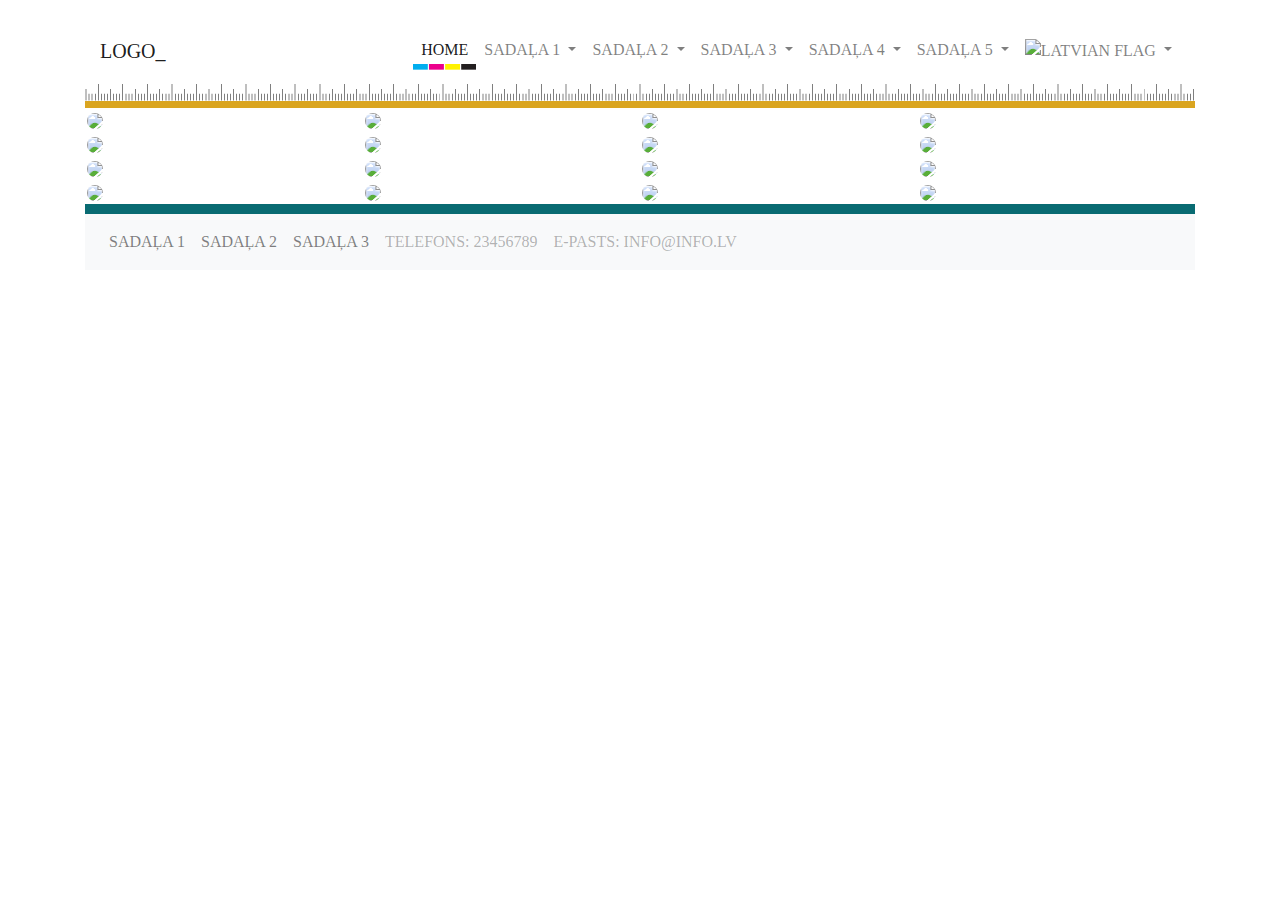
==== commit 2d0c9d5d: "take2" ====
--- a/index.html
+++ b/index.html
@@ -206,7 +206,7 @@
           >
             <img
               src="https://unsplash.it/600.jpg?image=251"
-              class="img-fluid rounded"
+              class="img-fluid rounded2 print-mark"
               data-toggle="modal"
               data-target="#modal1"
             />
@@ -314,7 +314,7 @@
           >
             <img
               src="https://unsplash.it/600.jpg?image=252"
-              class="img-fluid rounded"
+              class="img-fluid rounded2"
               data-toggle="modal"
               data-target="#modal2"
             />
@@ -429,7 +429,7 @@
           >
             <img
               src="https://unsplash.it/600.jpg?image=253"
-              class="img-fluid rounded"
+              class="img-fluid rounded2"
               data-toggle="modal"
               data-target="#modal3"
             />
@@ -544,7 +544,7 @@
           >
             <img
               src="https://unsplash.it/600.jpg?image=259"
-              class="img-fluid rounded"
+              class="img-fluid rounded2"
               data-toggle="modal"
               data-target="#modal4"
               
@@ -659,7 +659,7 @@
         <div class="row">
           <!-- Image 5 -->
           <a href="#" data-toggle="lightbox" data-gallery="gallery" class="col-md-3">
-            <img src="https://unsplash.it/600.jpg?image=280" class="img-fluid rounded" data-toggle="modal"
+            <img src="https://unsplash.it/600.jpg?image=280" class="img-fluid rounded2" data-toggle="modal"
               data-target="#modal5" />
           </a>
           <!-- The Modal -->
@@ -745,7 +745,7 @@
 
           <!-- Image 6 -->
           <a href="#" data-toggle="lightbox" data-gallery="gallery" class="col-md-3">
-            <img src="https://unsplash.it/600.jpg?image=340" class="img-fluid rounded" data-toggle="modal"
+            <img src="https://unsplash.it/600.jpg?image=340" class="img-fluid rounded2" data-toggle="modal"
               data-target="#modal6" />
           </a>
           <!-- The Modal -->
@@ -831,7 +831,7 @@
 
           <!-- Image 7 -->
           <a href="#" data-toggle="lightbox" data-gallery="gallery" class="col-md-3">
-            <img src="https://unsplash.it/600.jpg?image=258" class="img-fluid rounded" data-toggle="modal"
+            <img src="https://unsplash.it/600.jpg?image=258" class="img-fluid rounded2" data-toggle="modal"
               data-target="#modal7" />
           </a>
           <!-- The Modal -->
@@ -917,7 +917,7 @@
 
           <!-- Image 8 -->
           <a href="#" data-toggle="lightbox" data-gallery="gallery" class="col-md-3">
-            <img src="https://unsplash.it/600.jpg?image=301" class="img-fluid rounded" data-toggle="modal"
+            <img src="https://unsplash.it/600.jpg?image=301" class="img-fluid rounded2" data-toggle="modal"
               data-target="#modal8" />
           </a>
           <!-- The Modal -->
@@ -1009,7 +1009,7 @@
           <!--##########################################################################-->
           <!-- Image 9 -->
           <a href="#" data-toggle="lightbox" data-gallery="gallery" class="col-md-3">
-            <img src="https://unsplash.it/600.jpg?image=230" class="img-fluid rounded" data-toggle="modal"
+            <img src="https://unsplash.it/600.jpg?image=230" class="img-fluid rounded2" data-toggle="modal"
               data-target="#modal" />
           </a>
           <!-- The Modal -->
@@ -1094,7 +1094,7 @@
           <!--##########################################################################-->
           <!-- Image 10 -->
           <a href="#" data-toggle="lightbox" data-gallery="gallery" class="col-md-3">
-            <img src="https://unsplash.it/600.jpg?image=231" class="img-fluid rounded" data-toggle="modal"
+            <img src="https://unsplash.it/600.jpg?image=231" class="img-fluid rounded2" data-toggle="modal"
               data-target="#modal2" />
           </a>
           <!-- The Modal -->
@@ -1180,7 +1180,7 @@
 
           <!-- Image 11 -->
           <a href="#" data-toggle="lightbox" data-gallery="gallery" class="col-md-3">
-            <img src="https://unsplash.it/600.jpg?image=233" class="img-fluid rounded" data-toggle="modal"
+            <img src="https://unsplash.it/600.jpg?image=233" class="img-fluid rounded2" data-toggle="modal"
               data-target="#modal3" />
           </a>
           <!-- The Modal -->
@@ -1266,7 +1266,7 @@
 
           <!-- Image 12 -->
           <a href="#" data-toggle="lightbox" data-gallery="gallery" class="col-md-3">
-            <img src="https://unsplash.it/600.jpg?image=234" class="img-fluid rounded" data-toggle="modal"
+            <img src="https://unsplash.it/600.jpg?image=234" class="img-fluid rounded2" data-toggle="modal"
               data-target="#modal4" />
           </a>
           <!-- The Modal -->
@@ -1356,7 +1356,7 @@
         <div class="row">
           <!-- Image 13 -->
           <a href="#" data-toggle="lightbox" data-gallery="gallery" class="col-md-3">
-            <img src="https://unsplash.it/600.jpg?image=235" class="img-fluid rounded" data-toggle="modal"
+            <img src="https://unsplash.it/600.jpg?image=235" class="img-fluid rounded2" data-toggle="modal"
               data-target="#modal1" />
           </a>
           <!-- The Modal -->
@@ -1442,7 +1442,7 @@
 
           <!-- Image 14 -->
           <a href="#" data-toggle="lightbox" data-gallery="gallery" class="col-md-3">
-            <img src="https://unsplash.it/600.jpg?image=236" class="img-fluid rounded" data-toggle="modal"
+            <img src="https://unsplash.it/600.jpg?image=236" class="img-fluid rounded2" data-toggle="modal"
               data-target="#modal2" />
           </a>
           <!-- The Modal -->
@@ -1528,7 +1528,7 @@
 
           <!-- Image 15 -->
           <a href="#" data-toggle="lightbox" data-gallery="gallery" class="col-md-3">
-            <img src="https://unsplash.it/600.jpg?image=237" class="img-fluid rounded" data-toggle="modal"
+            <img src="https://unsplash.it/600.jpg?image=237" class="img-fluid rounded2" data-toggle="modal"
               data-target="#modal3" />
           </a>
           <!-- The Modal -->
@@ -1614,7 +1614,7 @@
 
           <!-- Image 16 -->
           <a href="#" data-toggle="lightbox" data-gallery="gallery" class="col-md-3">
-            <img src="https://unsplash.it/600.jpg?image=238" class="img-fluid rounded" data-toggle="modal"
+            <img src="https://unsplash.it/600.jpg?image=238" class="img-fluid rounded2" data-toggle="modal"
               data-target="#modal4" />
           </a>
           <!-- The Modal -->
--- a/css/style.css
+++ b/css/style.css
@@ -1,17 +1,23 @@
 #TopNav {
-  width: 100% !important;
-  background-color: transparent !important;
+  width: 100% !important; 
+  background-image:  url(/img/ruler2.png);
+    background-repeat: no-repeat;
+  background-position: bottom;
+  background-color:#fff !important;
   padding: 30px 0 30px 0 !important;
   font-family: "Fabrikat-Regular" !important;
   border-bottom: 7px solid #daa520 !important;
   text-transform: uppercase;
 }
+
 #TopNav1 {
   width: 100% !important;
   background-color: transparent !important;
   padding: 30px 0 30px 0 !important;
   font-family: "Fabrikat-Regular" !important;
   text-transform: uppercase;
+
+
 }
 #BottomNav {
   width: 100% !important;
@@ -55,3 +61,18 @@
   width: 1280px !important;
   height: 400px !important;
 }
+.rounded2{
+    border-radius: 25px!important;
+    border: 2px solid white;
+}
+
+.nav-item active:after{
+    border-bottom: 2px solid red;
+}
+
+.navbar-light .navbar-nav .active>.nav-link, .navbar-light .navbar-nav .nav-link.active, .navbar-light .navbar-nav .nav-link.show, .navbar-light .navbar-nav .show>.nav-link {
+    background-image: url(/img/cmyk.png);
+    background-repeat: no-repeat;
+    background-position: bottom;
+  background-size: 100%;
+}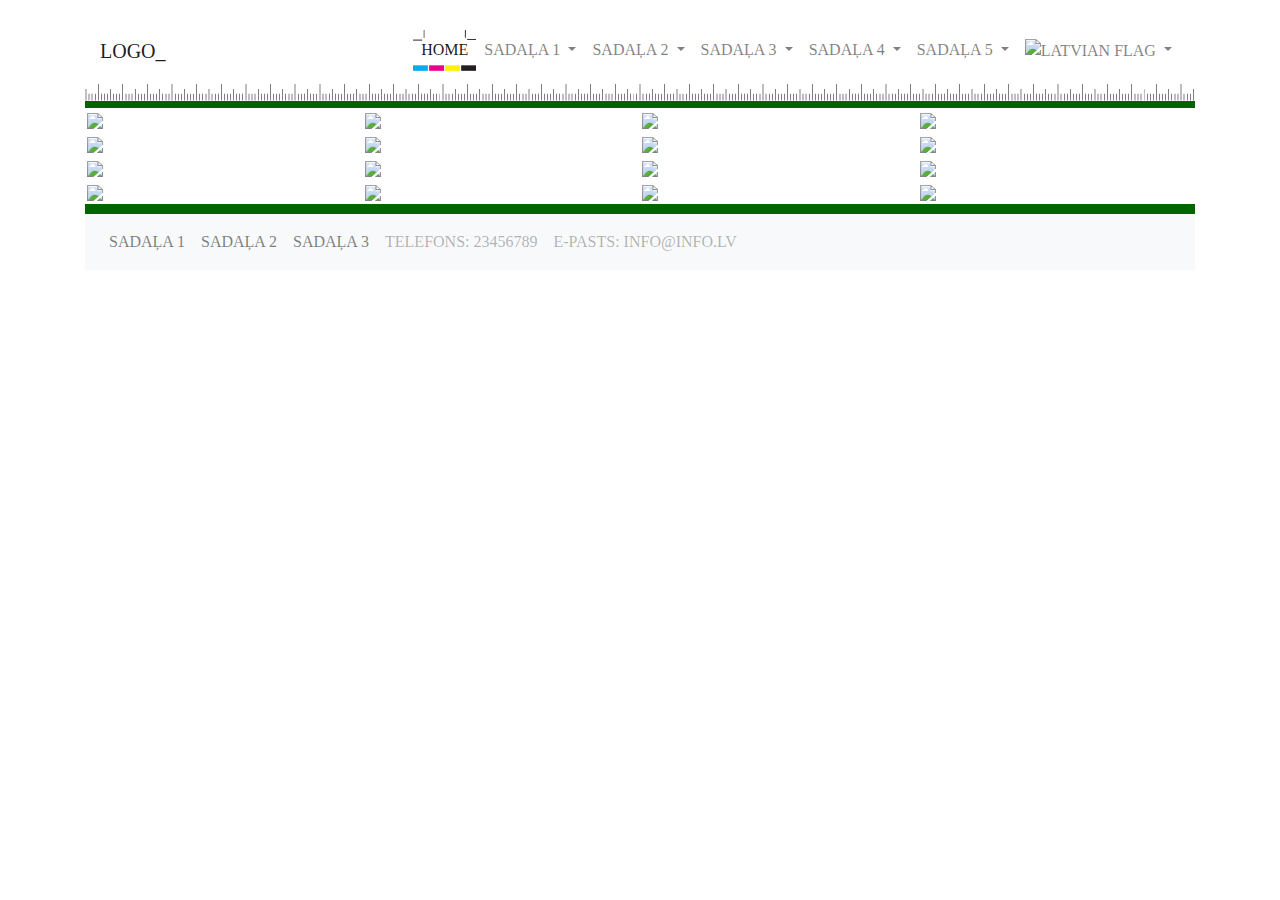
==== commit a298493d: "take 3" ====
--- a/index.html
+++ b/index.html
@@ -19,7 +19,7 @@
       <!-- Header -->
       <header>
         <!-- Nav Bar -->
-        <nav class="navbar navbar-expand-lg navbar-light bg-light" id="TopNav">
+        <nav class="navbar navbar-expand-lg navbar-light bg-light divider-vertical" id="TopNav">
           <div class="container">
             <a class="navbar-brand" href="index.html">LOGO_</a>
             <button
@@ -284,7 +284,7 @@
                         cu. Modus argumentum ne qui tation efficiendi in eos.
                       </p>
                       <br />
-                      <a class="btn btn-outline-info btn-block" href="form.html">
+                      <a class="btn btn-outline-info btn-block info-poga" href="form.html">
                         Forma
                       </a>
                     </div>
--- a/css/style.css
+++ b/css/style.css
@@ -1,12 +1,12 @@
 #TopNav {
   width: 100% !important; 
-  background-image:  url(/img/ruler2.png);
+  background-image:  url(../img/ruler2.png);
     background-repeat: no-repeat;
   background-position: bottom;
   background-color:#fff !important;
   padding: 30px 0 30px 0 !important;
   font-family: "Fabrikat-Regular" !important;
-  border-bottom: 7px solid #daa520 !important;
+  border-bottom: 7px solid #006400 !important;
   text-transform: uppercase;
 }
 
@@ -21,9 +21,12 @@
 }
 #BottomNav {
   width: 100% !important;
+    background-image:  url(../img/cmyk2.png);
+background-repeat: no-repeat;
+  background-position: top;
   background-color: transparent !important;
   font-family: "Fabrikat-Regular" !important;
-  border-top: 10px solid #096b72 !important;
+  border-top: 10px solid #006400 !important;
   text-transform: uppercase;
 }
 /*
@@ -62,17 +65,50 @@
   height: 400px !important;
 }
 .rounded2{
-    border-radius: 25px!important;
     border: 2px solid white;
 }
 
+/*
 .nav-item active:after{
     border-bottom: 2px solid red;
 }
+*/
 
-.navbar-light .navbar-nav .active>.nav-link, .navbar-light .navbar-nav .nav-link.active, .navbar-light .navbar-nav .nav-link.show, .navbar-light .navbar-nav .show>.nav-link {
-    background-image: url(/img/cmyk.png);
+.nav-item .active li {
+    background-image: url(../img/cmyk.png);
     background-repeat: no-repeat;
     background-position: bottom;
   background-size: 100%;
+}
+
+ul > li.nav-item.active{
+    background-image: url(../img/cmyk2.png);
+    background-repeat: no-repeat;
+    background-position: bottom;
+  background-size: 100%;
+   
+}
+
+.navbar .divider-vertical {
+    height: 50px;
+    margin: 0 9px;
+    border-right: 1px solid #ffffff;
+    border-left: 1px solid #f2f2f2;
+}
+
+.navbar-inverse .divider-vertical {
+    border-right-color: #222222;
+    border-left-color: #111111;
+}
+#modal1 > div > div > div.modal-body > div:nth-child(2) > div.col-md-12.text-center > a{
+    width:50%;
+    margin:auto;
+}
+#modal1 > div > div > div.modal-body > div:nth-child(2) > div.col-md-12.text-center > a:hover {
+    color: #fff;
+    background-color: #006400 !important;
+}
+
+body > div > div > div > div:nth-child(1) > img{
+    width: 100%;
 }